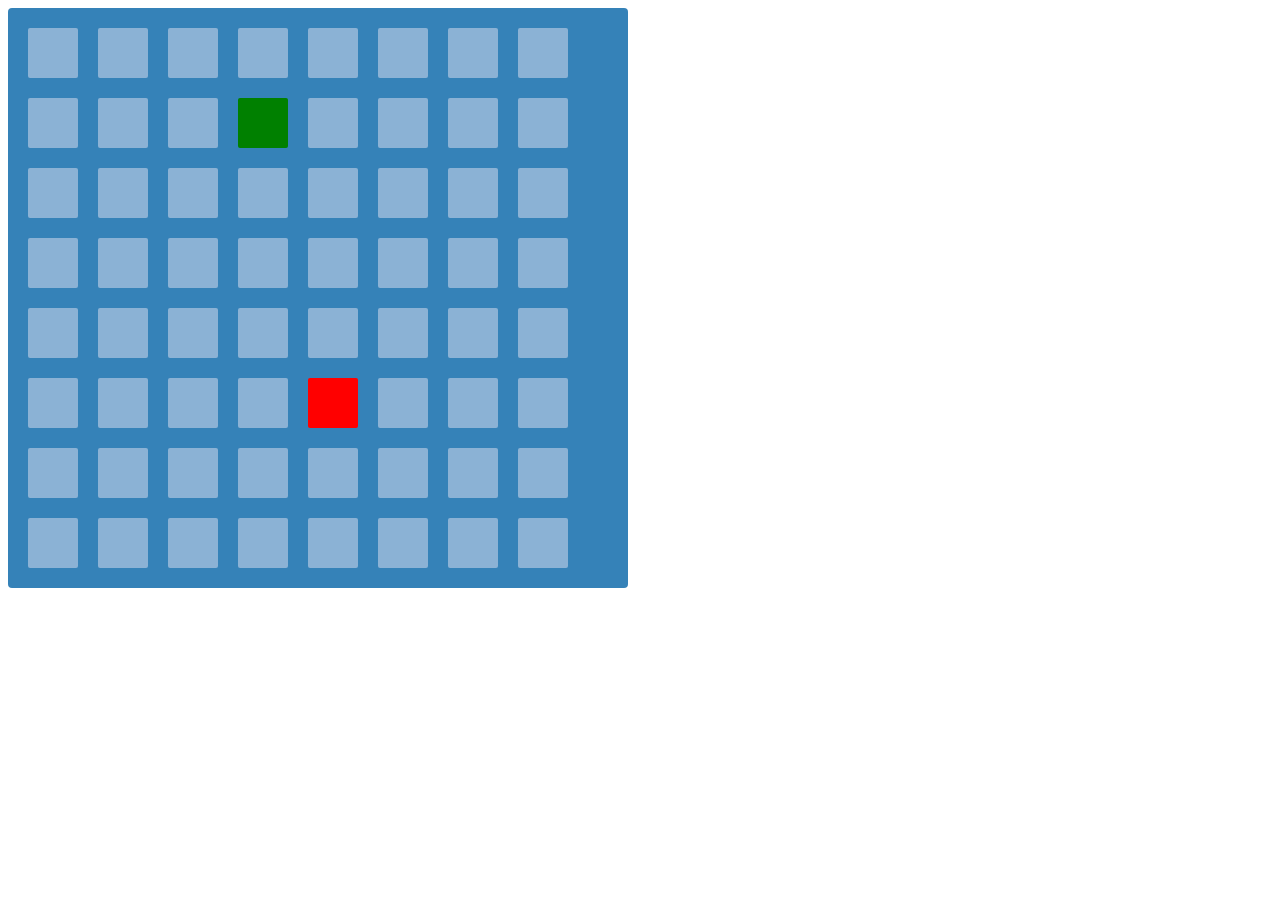
==== index.html @ 8c5a4460 "First Commit" ====
<!DOCTYPE html>
<html lang="en">

<head>
  <title></title>
  <meta charset="UTF-8">
  <meta name="viewport" content="width=device-width, initial-scale=1">
  <link href="css/style.css" rel="stylesheet">
  <script src="https://ajax.googleapis.com/ajax/libs/jquery/1.12.4/jquery.min.js"></script>
</head>

<body>
  <div id="game-board">


  </div>
  <div class="clearfix">

  </div>

  
  <script src="js/manager.js"></script>
  <script src="js/app.js"></script>
  <script src="js/boats.js"></script>
</body>



</html>
---- css/style.css ----
#game-board {
  background: #3582b8;
  border-radius: 4px;
  padding: 10px;
  width: 600px;
}

.clearfix {
  clear: both;
}

.row {
  height: 100%;
  width: 100%;
}

.cell {
  background: rgba(225, 226, 241, 0.5);
  border-radius: 4%;
  box-sizing: border-box;
  height: 50px;
  float: left;
  margin: 10px;
  width: 50px;
}


#myBoat {
  background-color: red;
  border-radius: 4%;
  box-sizing: border-box;
  height: 50px;
  margin: 10px;
  width: 50px;
}

#enemyBoat {
  background-color: green;
  border-radius: 4%;
  box-sizing: border-box;
  height: 50px;
  margin: 10px;
  width: 50px;
}
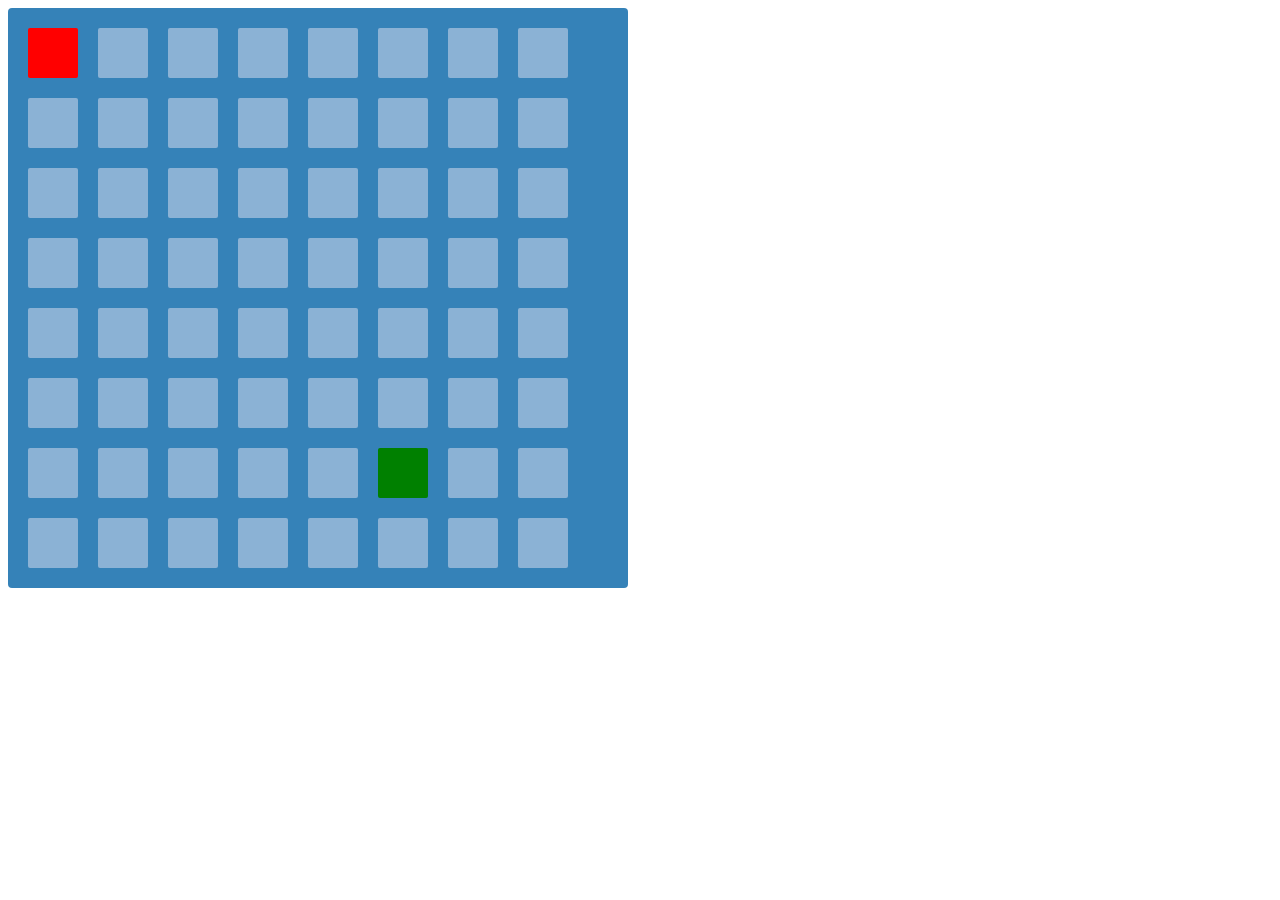
==== commit 5ab1c473: "random enemy" ====
--- a/index.html
+++ b/index.html
@@ -18,10 +18,10 @@
 
   </div>
 
-  
+  <script src="js/boat.js"></script>
   <script src="js/manager.js"></script>
   <script src="js/app.js"></script>
-  <script src="js/boats.js"></script>
+  
 </body>
 
 
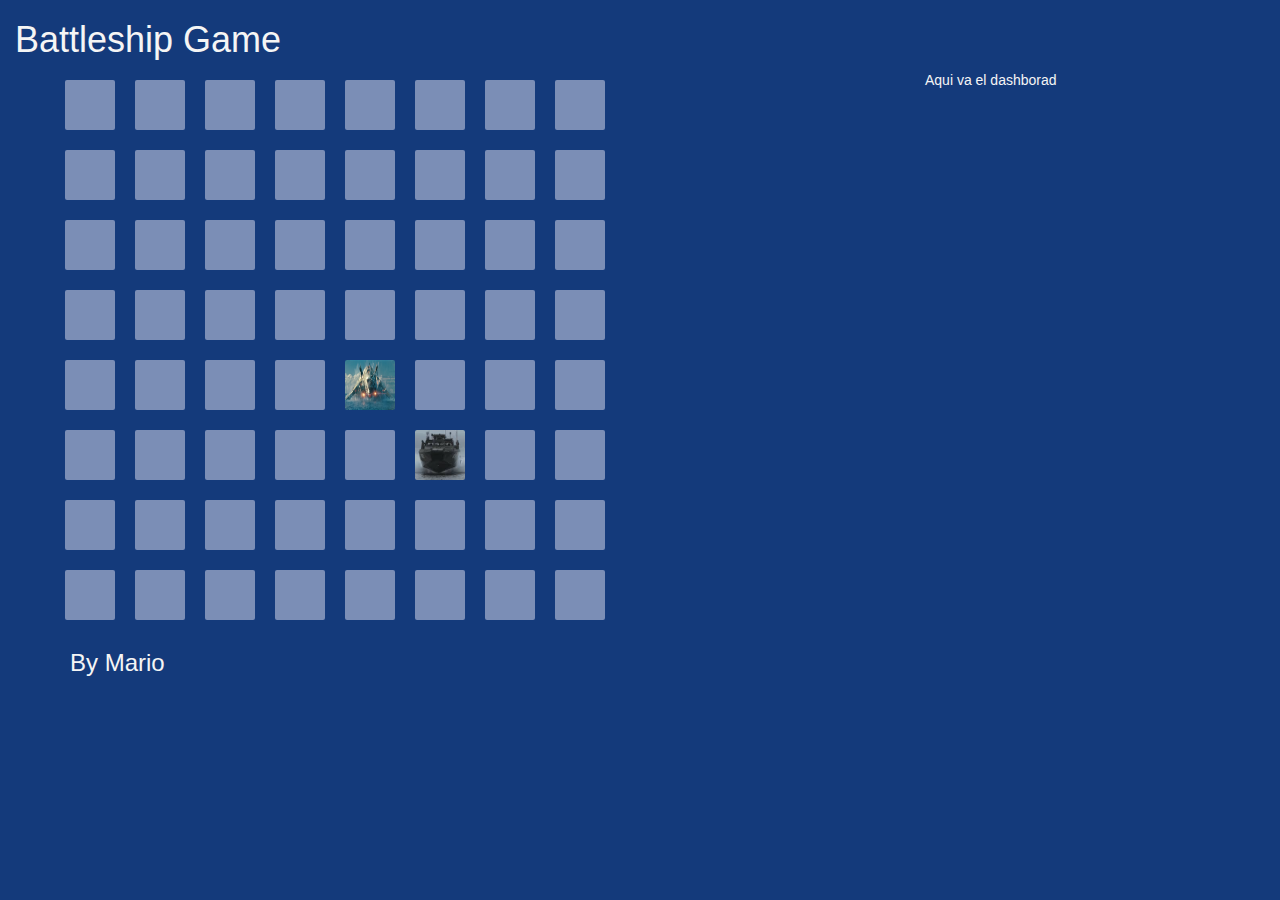
==== commit 197d9b0b: "Boat images" ====
--- a/index.html
+++ b/index.html
@@ -5,23 +5,45 @@
   <title></title>
   <meta charset="UTF-8">
   <meta name="viewport" content="width=device-width, initial-scale=1">
+  <script src="https://ajax.googleapis.com/ajax/libs/jquery/1.12.4/jquery.min.js"></script>
+  <link href="css/reset.css" type="text/css" rel="stylesheet">
+  <link href="css/bootstrap.min.css" type="text/css" rel="stylesheet">
   <link href="css/style.css" rel="stylesheet">
-  <script src="https://ajax.googleapis.com/ajax/libs/jquery/1.12.4/jquery.min.js"></script>
 </head>
 
 <body>
-  <div id="game-board">
+  <header>
+    <div class="container-fluid">
+      <h1> Battleship Game </h1>
+    </div>
+  </header>
 
+  <div class="main container">
+    <section class="main row">
+      <board class="col-xs-12 col-sm-9">
+         <div id="game-board"></div>
+         <div class="clearfix visible-sm-block"></div>
+      </board>
+      
+      <aside class="col-xs-12 col-sm-3">
+        <p>Aqui va el dashborad</p>
+      </aside>
+      <div class="clearfix visible-sm-block"></div>
+    </section>
+  </div>
+  
+  <footer>
+    <div class="container">
+      <h3>By Mario</h3>
+    </div>
+  </footer>
 
-  </div>
-  <div class="clearfix">
-
-  </div>
-
+  <script scr="js/jsquery.js"></script>
+  <script scr="js/bootstrap.min.js"></script>
   <script src="js/boat.js"></script>
   <script src="js/manager.js"></script>
   <script src="js/app.js"></script>
-  
+
 </body>
 
 
--- a/css/style.css
+++ b/css/style.css
@@ -1,8 +1,26 @@
-#game-board {
-  background: #3582b8;
-  border-radius: 4px;
-  padding: 10px;
-  width: 600px;
+header{
+  background-color: #143A7B
+}
+
+h1{
+  color: whitesmoke;
+}
+h3{
+  color: whitesmoke;
+}
+body{
+  background-color: #143A7B;
+  color: whitesmoke;
+}
+footer{
+  background-color: #143A7B
+}
+
+
+.main-container{
+  margin: 5%;
+ 
+
 }
 
 .clearfix {
@@ -26,7 +44,10 @@
 
 
 #myBoat {
-  background-color: red;
+  background-image: url("./images/myboat.png");
+  background-position: center;
+  background-size: 100% 100%;
+  /*background-color: red;*/
   border-radius: 4%;
   box-sizing: border-box;
   height: 50px;
@@ -35,10 +56,35 @@
 }
 
 #enemyBoat {
+  background-image: url("./images/AlienShip.jpg");
+  background-position: center;
+  background-size: 100% 100%;
   background-color: green;
   border-radius: 4%;
   box-sizing: border-box;
   height: 50px;
   margin: 10px;
   width: 50px;
-}+}
+
+/*
+Plaleta de colores
+.color-1 {color: #143a7b;}
+.color-2 {color: #DAF7A6;}
+.color-3 {color: #FFC300;}
+.color-4 {color: #FF5733;}
+.color-5 {color: #C70039;}
+.color-6 {color: #900C3F;}
+
+Sombras
+CSS
+
+.color-1 {color: #143a7b;}
+.color-2 {color: #12336c;}
+.color-3 {color: #0f2b5c;}
+.color-4 {color: #0d244d;}
+.color-5 {color: #0a1d3d;}
+.color-6 {color: #08162e;}
+.color-7 {color: #050e1f;}
+.color-8 {color: #03070f;}
+*/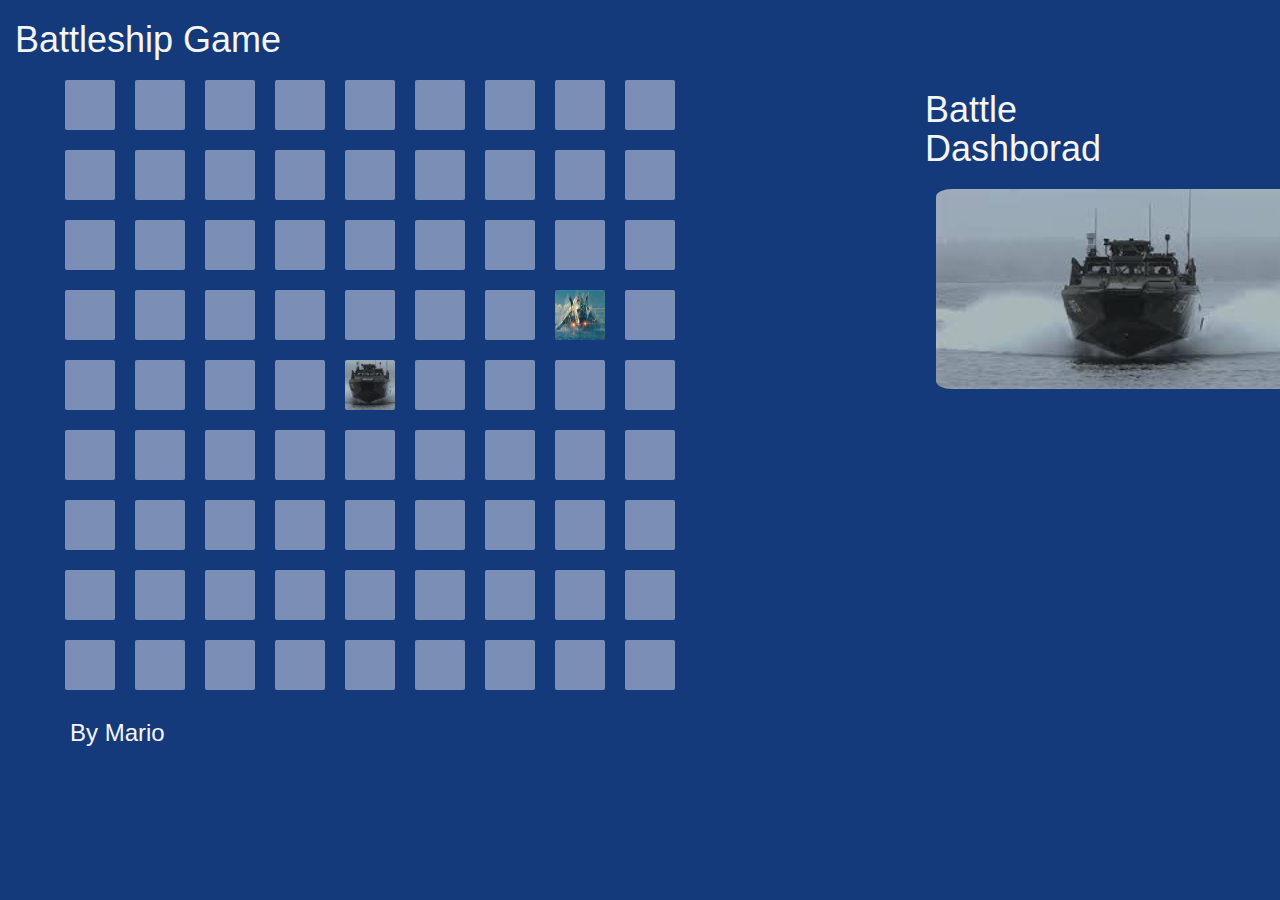
==== commit bddb1364: "images dashbords" ====
--- a/index.html
+++ b/index.html
@@ -26,7 +26,15 @@
       </board>
       
       <aside class="col-xs-12 col-sm-3">
-        <p>Aqui va el dashborad</p>
+        <h1>Battle Dashborad</h1>
+        <div class= "imageDashboard">
+
+          <section class="playWater">
+          <img id="screen" src="./css/images/myBoat.jpeg">
+            </section>
+        </div>
+
+
       </aside>
       <div class="clearfix visible-sm-block"></div>
     </section>
@@ -38,12 +46,13 @@
     </div>
   </footer>
 
+
   <script scr="js/jsquery.js"></script>
   <script scr="js/bootstrap.min.js"></script>
   <script src="js/boat.js"></script>
   <script src="js/manager.js"></script>
   <script src="js/app.js"></script>
-
+  <script src="js/enemyplay.js"></script>
 </body>
 
 
--- a/css/style.css
+++ b/css/style.css
@@ -47,7 +47,6 @@
   background-image: url("./images/myboat.png");
   background-position: center;
   background-size: 100% 100%;
-  /*background-color: red;*/
   border-radius: 4%;
   box-sizing: border-box;
   height: 50px;
@@ -59,12 +58,77 @@
   background-image: url("./images/AlienShip.jpg");
   background-position: center;
   background-size: 100% 100%;
-  background-color: green;
   border-radius: 4%;
   box-sizing: border-box;
   height: 50px;
   margin: 10px;
   width: 50px;
+}
+.pingYellow{
+  background-color: #DAF7A6;
+  background-position: center;
+  background-size: 100% 100%;
+  border-radius: 4%;
+  box-sizing: border-box;
+  height: 50px;
+  margin: 10px;
+  width: 50px;
+}
+.pingOrange{
+  background-color: #ffa500;
+  background-position: center;
+  background-size: 100% 100%;
+  border-radius: 4%;
+  box-sizing: border-box;
+  height: 50px;
+  margin: 10px;
+  width: 50px;
+}
+
+
+
+#pingRed{
+  background-color: red;
+  background-position: center;
+  background-size: 100% 100%;
+  border-radius: 4%;
+  box-sizing: border-box;
+  height: 50px;
+  margin: 10px;
+  width: 50px;
+}
+#pingGreen{
+  background-color: greenyellow;
+  background-position: center;
+  background-size: 100% 100%;
+  border-radius: 4%;
+  box-sizing: border-box;
+  height: 50px;
+  margin: 10px;
+  width: 50px;
+}
+
+
+.playWater{
+  background-image: url("./images/myBoat.gif");
+  background-position: center;
+  background-size: 100% 100%;
+  border-radius: 4%;
+  box-sizing: border-box;
+  height: 200px;
+  margin: 1px;
+  width: 400px;
+}
+
+#screen{
+  background-image: url("./images/myBoat.jpeg");
+  background-position: center;
+  background-size: 100% 100%;
+  border-radius: 4%;
+  box-sizing: border-box;
+  height: 200px;
+  margin: 10px;
+  width: 400px;
 }
 
 /*
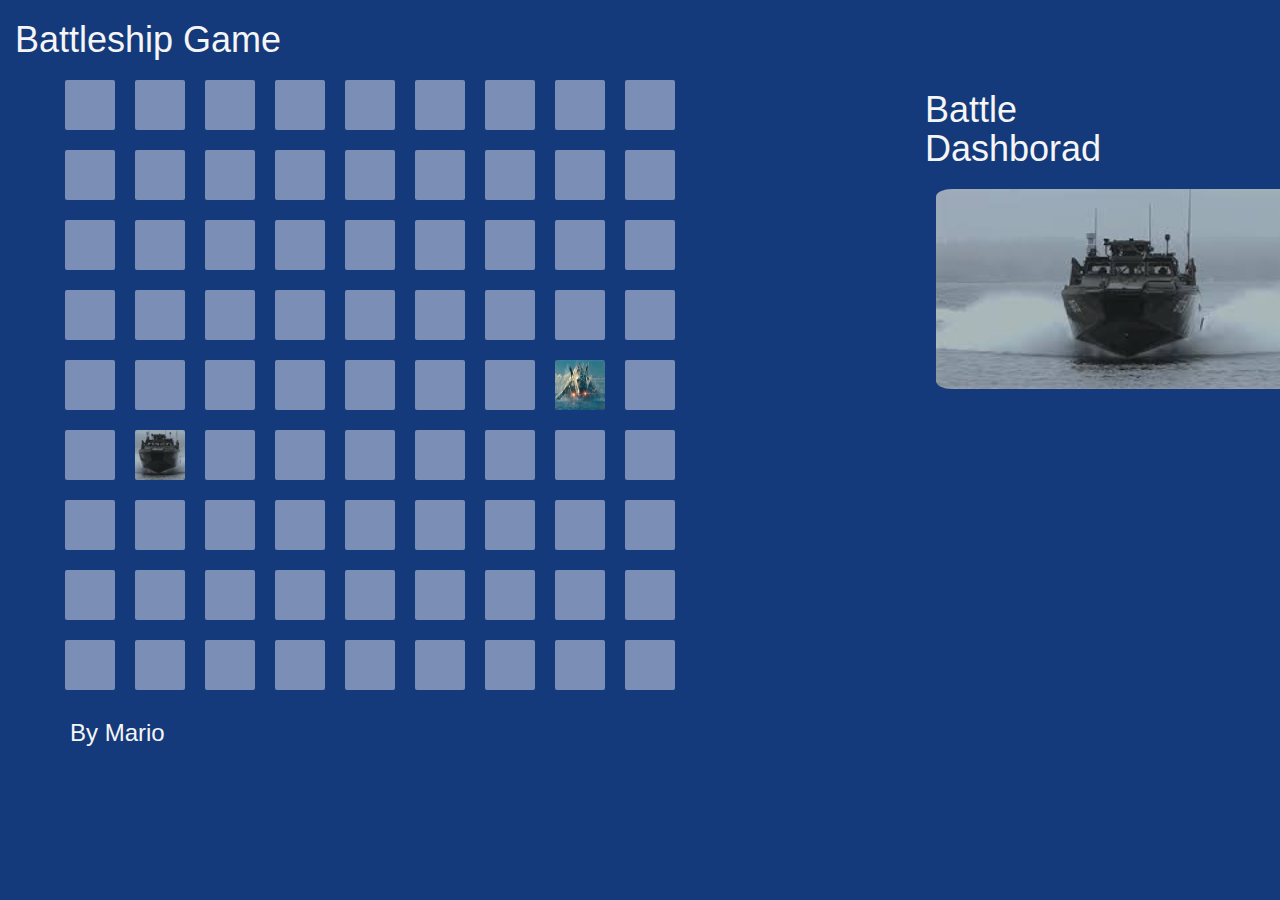
==== commit 90a07f0e: "EnemyPlay" ====
--- a/index.html
+++ b/index.html
@@ -50,9 +50,10 @@
   <script scr="js/jsquery.js"></script>
   <script scr="js/bootstrap.min.js"></script>
   <script src="js/boat.js"></script>
+  <script src="js/enemyplay.js"></script>
   <script src="js/manager.js"></script>
   <script src="js/app.js"></script>
-  <script src="js/enemyplay.js"></script>
+  
 </body>
 
 
--- a/css/style.css
+++ b/css/style.css
@@ -110,7 +110,7 @@
 
 
 .playWater{
-  background-image: url("./images/myBoat.gif");
+  /*background-image: url("./images/myBoat.jpeg");*/
   background-position: center;
   background-size: 100% 100%;
   border-radius: 4%;
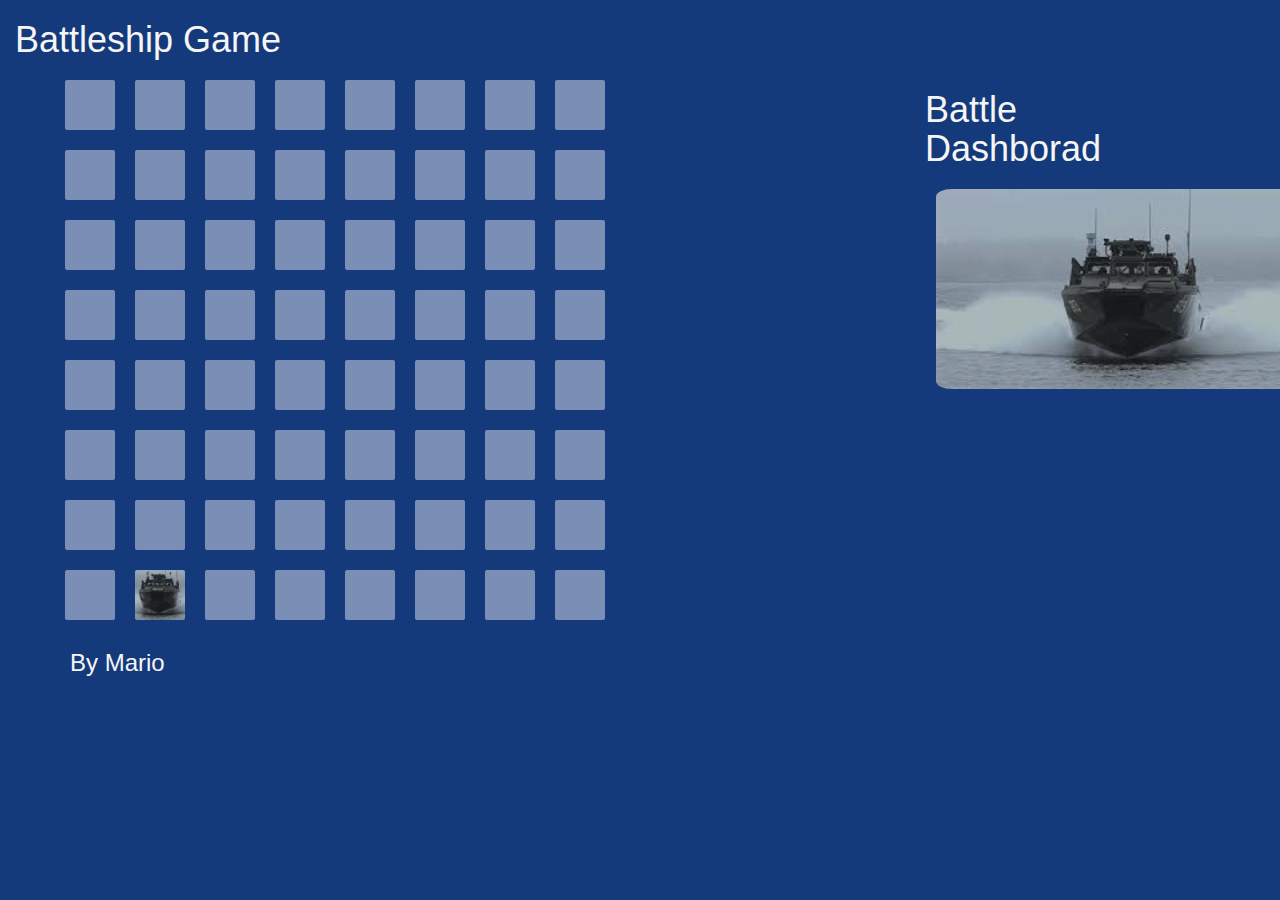
==== commit 72fa477c: "version 01" ====
--- a/index.html
+++ b/index.html
@@ -31,6 +31,7 @@
 
           <section class="playWater">
           <img id="screen" src="./css/images/myBoat.jpeg">
+          <div id= "consola"></div>
             </section>
         </div>
 
--- a/css/style.css
+++ b/css/style.css
@@ -97,7 +97,7 @@
   margin: 10px;
   width: 50px;
 }
-#pingGreen{
+.pingGreen{
   background-color: greenyellow;
   background-position: center;
   background-size: 100% 100%;
@@ -131,6 +131,11 @@
   width: 400px;
 }
 
+#consola{
+  font-size: 50px;
+  color:red;
+}
+
 /*
 Plaleta de colores
 .color-1 {color: #143a7b;}
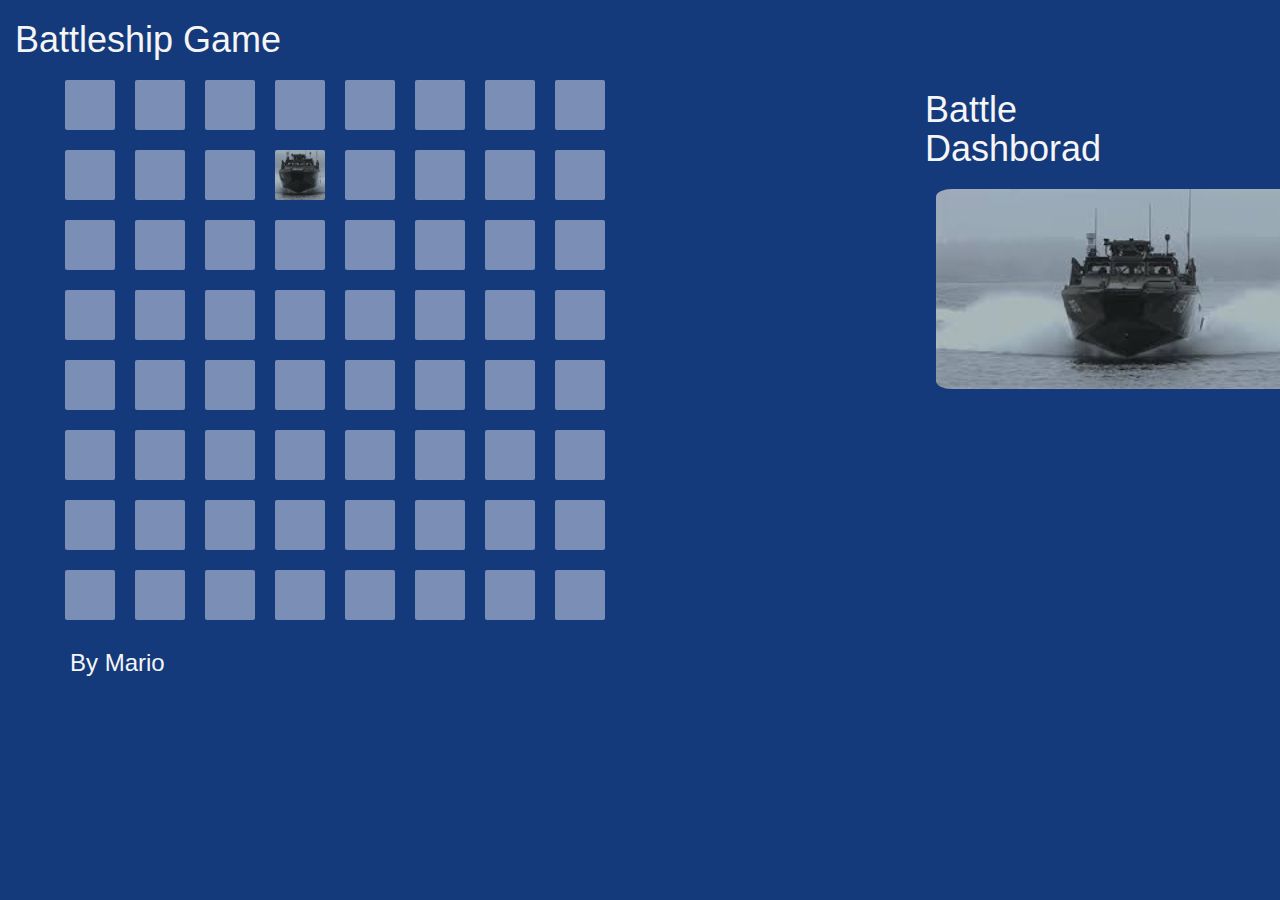
==== commit a02295e8: "v02" ====
--- a/index.html
+++ b/index.html
@@ -35,11 +35,32 @@
             </section>
         </div>
 
-
       </aside>
       <div class="clearfix visible-sm-block"></div>
     </section>
   </div>
+
+
+        <!-- MODAL -->
+        <div class="modal fade" id="modal-video" tabindex="-1" role="dialog" aria-labelledby="modal-video-label">
+            <div class="modal-dialog" role="document">
+                <div class="modal-content">
+                    <div class="modal-header">
+                        <button type="button" class="close" data-dismiss="modal" aria-label="Close">
+                            <span aria-hidden="true">&times;</span>
+                        </button>
+                    </div>
+                    <div class="modal-body">
+                        <div class="modal-video">
+                            <div class="embed-responsive embed-responsive-16by9">
+                                <iframe class="embed-responsive-item" src="https://youtu.be/4M2cISBlaqc"
+                                    webkitallowfullscreen mozallowfullscreen allowfullscreen></iframe>
+                            </div>
+                        </div>
+                    </div>
+                </div>
+            </div>
+        </div>
   
   <footer>
     <div class="container">
